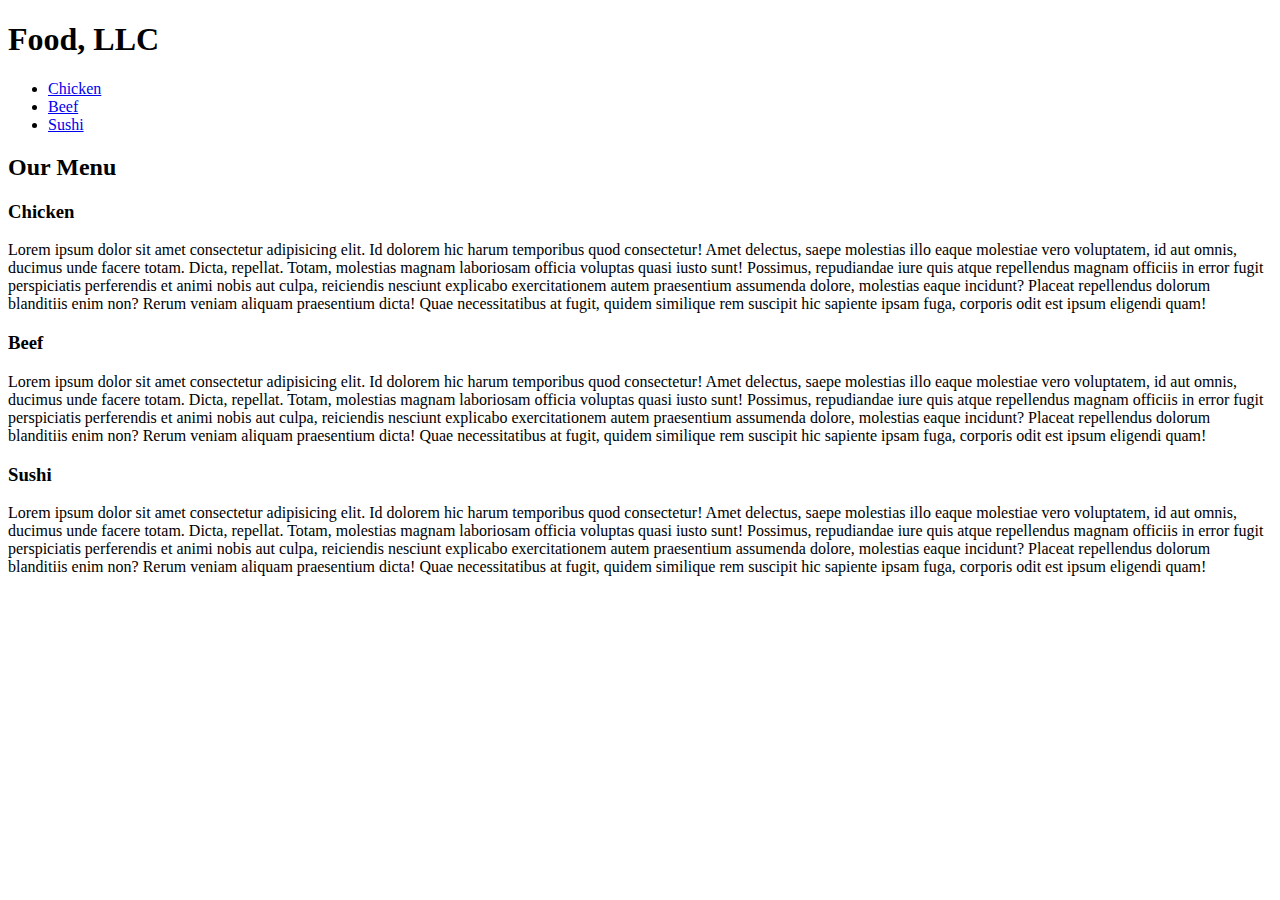
==== mod3-solution/index.html @ cc9af92b "Create index.html" ====
<!DOCTYPE html>
<html lang="en">
  <head>
    <meta charset="UTF-8" />
    <meta http-equiv="X-UA-Compatible" content="IE=edge" />
    <meta name="viewport" content="width=device-width, initial-scale=1.0" />
    <title>Module 2 Solution</title>
    <link rel="stylesheet" href="style.css" />
  </head>
  <body>
    <nav class="navbar">
      <h1 class="brandTitle">Food, LLC</h1>
      <a href="#" class="toggleButton">
        <span class="bar"></span>
        <span class="bar"></span>
        <span class="bar"></span>
      </a>
      <div class="navbarLinks">
        <ul>
          <li><a href="#chicken">Chicken</a></li>
          <li><a href="#beef">Beef</a></li>
          <li><a href="#sushi">Sushi</a></li>
        </ul>
      </div>
    </nav>
    <h2>Our Menu</h2>
    <div class="container">
      <div class="containerItem firstItem">
        <h3 id="chicken">Chicken</h3>
        <p>
          Lorem ipsum dolor sit amet consectetur adipisicing elit. Id dolorem
          hic harum temporibus quod consectetur! Amet delectus, saepe molestias
          illo eaque molestiae vero voluptatem, id aut omnis, ducimus unde
          facere totam. Dicta, repellat. Totam, molestias magnam laboriosam
          officia voluptas quasi iusto sunt! Possimus, repudiandae iure quis
          atque repellendus magnam officiis in error fugit perspiciatis
          perferendis et animi nobis aut culpa, reiciendis nesciunt explicabo
          exercitationem autem praesentium assumenda dolore, molestias eaque
          incidunt? Placeat repellendus dolorum blanditiis enim non? Rerum
          veniam aliquam praesentium dicta! Quae necessitatibus at fugit, quidem
          similique rem suscipit hic sapiente ipsam fuga, corporis odit est
          ipsum eligendi quam!
        </p>
      </div>
      <div class="containerItem secondItem">
        <h3 id="beef">Beef</h3>
        <p>
          Lorem ipsum dolor sit amet consectetur adipisicing elit. Id dolorem
          hic harum temporibus quod consectetur! Amet delectus, saepe molestias
          illo eaque molestiae vero voluptatem, id aut omnis, ducimus unde
          facere totam. Dicta, repellat. Totam, molestias magnam laboriosam
          officia voluptas quasi iusto sunt! Possimus, repudiandae iure quis
          atque repellendus magnam officiis in error fugit perspiciatis
          perferendis et animi nobis aut culpa, reiciendis nesciunt explicabo
          exercitationem autem praesentium assumenda dolore, molestias eaque
          incidunt? Placeat repellendus dolorum blanditiis enim non? Rerum
          veniam aliquam praesentium dicta! Quae necessitatibus at fugit, quidem
          similique rem suscipit hic sapiente ipsam fuga, corporis odit est
          ipsum eligendi quam!
        </p>
      </div>
      <div class="containerItem thirdItem">
        <h3 id="sushi">Sushi</h3>
        <p>
          Lorem ipsum dolor sit amet consectetur adipisicing elit. Id dolorem
          hic harum temporibus quod consectetur! Amet delectus, saepe molestias
          illo eaque molestiae vero voluptatem, id aut omnis, ducimus unde
          facere totam. Dicta, repellat. Totam, molestias magnam laboriosam
          officia voluptas quasi iusto sunt! Possimus, repudiandae iure quis
          atque repellendus magnam officiis in error fugit perspiciatis
          perferendis et animi nobis aut culpa, reiciendis nesciunt explicabo
          exercitationem autem praesentium assumenda dolore, molestias eaque
          incidunt? Placeat repellendus dolorum blanditiis enim non? Rerum
          veniam aliquam praesentium dicta! Quae necessitatibus at fugit, quidem
          similique rem suscipit hic sapiente ipsam fuga, corporis odit est
          ipsum eligendi quam!
        </p>
      </div>
    </div>

    <script src="script.js"></script>
  </body>
</html>
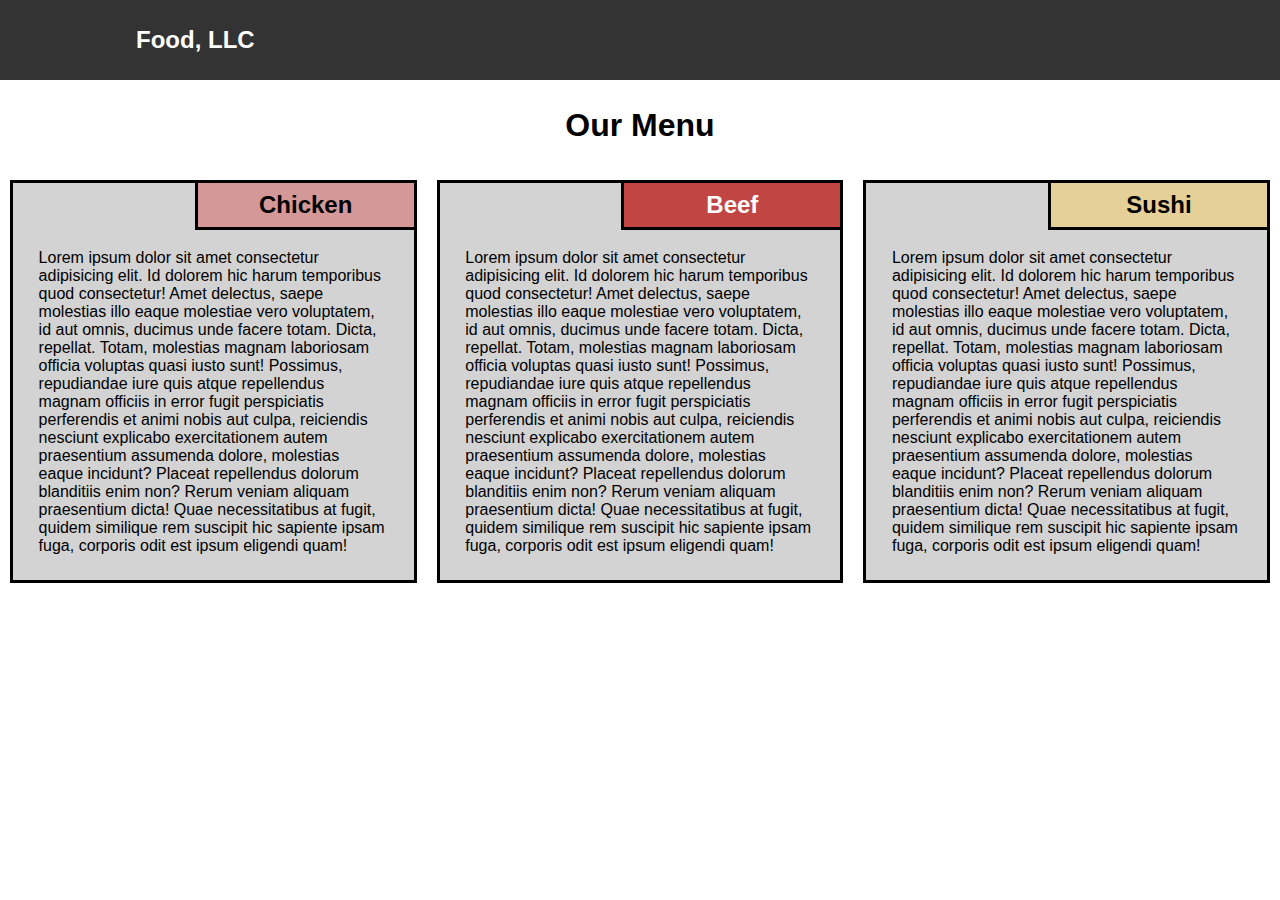
==== commit 53a2baa0: "Update index.html" ====
--- a/mod3-solution/index.html
+++ b/mod3-solution/index.html
@@ -4,7 +4,7 @@
     <meta charset="UTF-8" />
     <meta http-equiv="X-UA-Compatible" content="IE=edge" />
     <meta name="viewport" content="width=device-width, initial-scale=1.0" />
-    <title>Module 2 Solution</title>
+    <title>Module 3 Solution</title>
     <link rel="stylesheet" href="style.css" />
   </head>
   <body>
--- a/mod3-solution/style.css
+++ b/mod3-solution/style.css
@@ -0,0 +1,177 @@
+* {
+  font-family: Arial, Helvetica, sans-serif;
+}
+
+.navbar {
+  display: flex;
+  position: relative;
+  justify-content: space-between;
+  align-items: center;
+  background-color: #333;
+  color: white;
+  padding: 15px 10%;
+}
+
+.brandTitle {
+  font-size: 1.5rem;
+  margin: 0.5rem;
+}
+
+.navbarLinks {
+  height: 100%;
+}
+
+.navbarLinks ul {
+  display: flex;
+  margin: 0;
+  padding: 0;
+}
+
+.navbarLinks li {
+  list-style: none;
+  visibility: hidden;
+}
+
+.navbarLinks li a {
+  display: block;
+  text-decoration: none;
+  color: white;
+  padding: 1rem;
+}
+
+.navbarLinks li:hover {
+  background-color: #555;
+}
+
+.toggleButton {
+  position: absolute;
+  top: 0;
+  right: 1rem;
+  display: none;
+  flex-direction: column;
+  justify-content: space-between;
+  width: 30px;
+  height: 21px;
+  margin: 23px 0;
+}
+
+.toggleButton .bar {
+  height: 3px;
+  width: 100%;
+  background-color: white;
+  border-radius: 10px;
+}
+
+body {
+  margin: 0;
+  padding: 0;
+}
+
+h2 {
+  text-align: center;
+  font-size: 2em;
+}
+
+h3 {
+  margin: 0;
+  border: medium solid #000;
+  border-top: 0;
+  border-right: 0;
+  padding: 2%;
+  width: 200px;
+  text-align: center;
+  position: absolute;
+  top: 0;
+  right: 0;
+  font-size: 1.5em;
+}
+
+.firstItem h3 {
+  background-color: #d59898;
+}
+
+.secondItem h3 {
+  background-color: #c14543;
+  color: #fff;
+}
+
+.thirdItem h3 {
+  background-color: #e5d198;
+}
+
+.container {
+  display: flex;
+}
+
+.containerItem {
+  border: medium solid #000;
+  margin: 10px;
+  padding: 2%;
+  position: relative;
+  background-color: #d3d3d3;
+}
+
+p {
+  margin: 40px 0 0;
+}
+
+@media (max-width: 991px) {
+  .container {
+    display: grid;
+  }
+
+  .containerItem {
+    padding: 5%;
+  }
+  .firstItem {
+    grid-column: 1 / 2;
+  }
+
+  .secondItem {
+    grid-column: 2 / 3;
+  }
+
+  .thirdItem {
+    grid-column: 1 / 3;
+  }
+}
+
+@media (max-width: 767px) {
+  .container {
+    display: flex;
+    flex-wrap: wrap;
+  }
+
+  .navbar {
+    flex-direction: column;
+    align-items: flex-start;
+    padding: 15px 0;
+  }
+
+  .toggleButton {
+    display: flex;
+  }
+
+  .navbarLinks {
+    display: none;
+    width: 100%;
+  }
+
+  .navbarLinks ul {
+    width: 100%;
+    flex-direction: column;
+  }
+
+  .navbarLinks ul li {
+    text-align: center;
+    visibility: visible;
+  }
+
+  .navbarLinks ul li a {
+    padding: 0.5rem 1rem;
+  }
+
+  .navbarLinks.active {
+    display: flex;
+  }
+}
